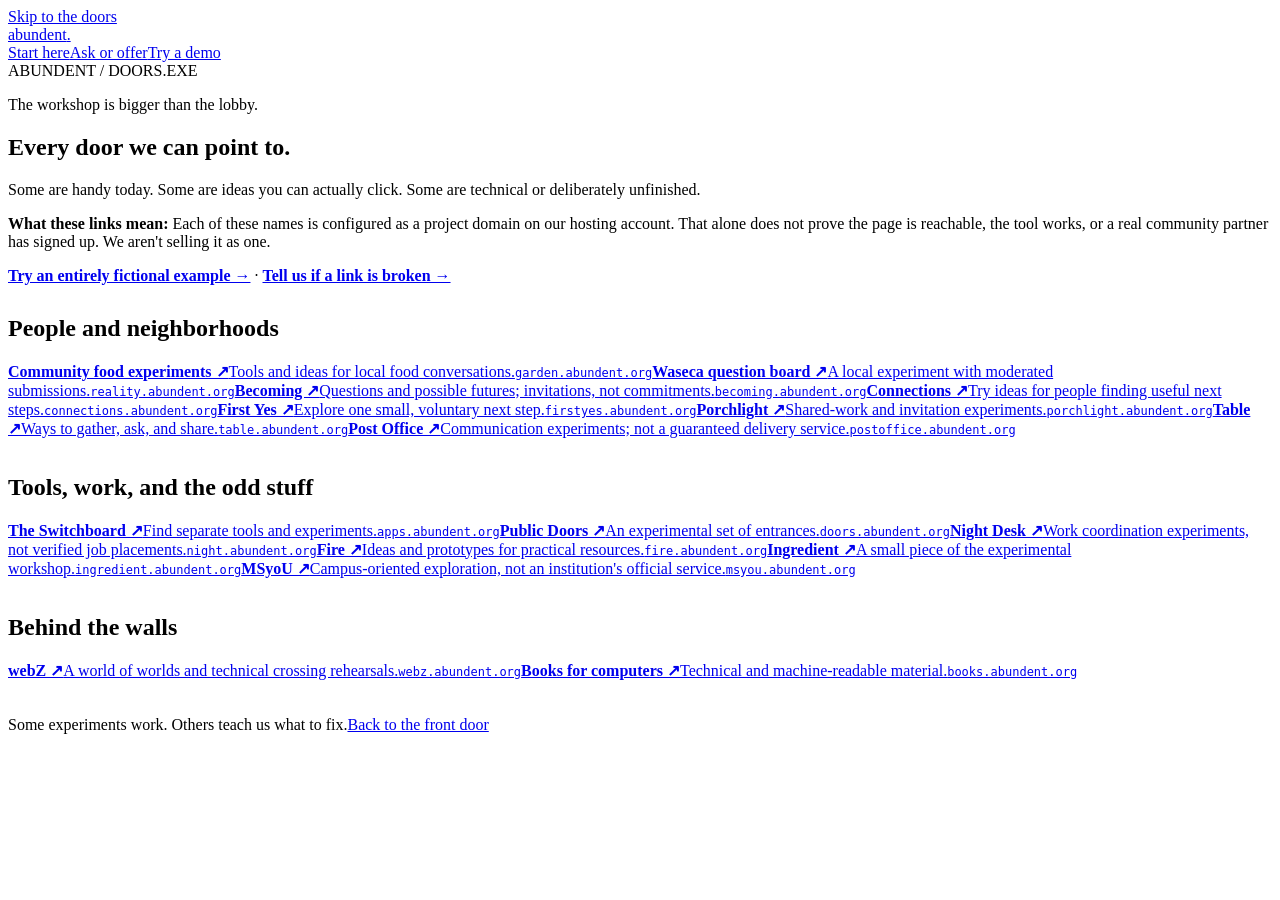
==== front-door/doors/index.html @ dd9226ed "feat(doors): all 17 Vercel-assigned subdomains in a human-readable experimental directory" ====
<!doctype html><html lang="en"><head><meta charset="utf-8"><meta name="viewport" content="width=device-width,initial-scale=1"><meta name="robots" content="noindex,nofollow"><meta name="description" content="A plain-English directory of Abundent experiments and working website doors."><title>All the doors — Abundent</title><link rel="stylesheet" href="/style.css"><link rel="stylesheet" href="/feedback/widget.css"><script type="module" src="/feedback/widget.mjs"></script></head><body><a class="skip" href="#main">Skip to the doors</a><div class="container"><header class="top"><a class="brand" href="/">abundent<span>.</span></a><nav aria-label="Main menu"><a href="/">Start here</a><a href="/porch/">Ask or offer</a><a href="/try/">Try a demo</a></nav></header><main id="main"><section class="window"><div class="bar">ABUNDENT / DOORS.EXE</div><div class="hero"><p class="kicker">The workshop is bigger than the lobby.</p><h1>Every door we can point to.</h1><p class="lead">Some are handy today. Some are ideas you can actually click. Some are technical or deliberately unfinished.</p><p class="sub"><strong>What these links mean:</strong> Each of these names is configured as a project domain on our hosting account. That alone does not prove the page is reachable, the tool works, or a real community partner has signed up. We aren't selling it as one.</p><p><a href="/try/"><strong>Try an entirely fictional example →</strong></a> · <a href="/feedback/"><strong>Tell us if a link is broken →</strong></a></p></div></section><section style="margin:30px 0 36px"><h2>People and neighborhoods</h2><div class="choices" style="grid-template-columns:repeat(auto-fit,minmax(220px,1fr))"><a class="choice look" style="min-height:155px" href="https://garden.abundent.org/" rel="noopener noreferrer"><strong>Community food experiments ↗</strong><span>Tools and ideas for local food conversations.</span><small style="font:12px ui-monospace,monospace;overflow-wrap:anywhere;margin-top:9px">garden.abundent.org</small></a><a class="choice look" style="min-height:155px" href="https://reality.abundent.org/" rel="noopener noreferrer"><strong>Waseca question board ↗</strong><span>A local experiment with moderated submissions.</span><small style="font:12px ui-monospace,monospace;overflow-wrap:anywhere;margin-top:9px">reality.abundent.org</small></a><a class="choice look" style="min-height:155px" href="https://becoming.abundent.org/" rel="noopener noreferrer"><strong>Becoming ↗</strong><span>Questions and possible futures; invitations, not commitments.</span><small style="font:12px ui-monospace,monospace;overflow-wrap:anywhere;margin-top:9px">becoming.abundent.org</small></a><a class="choice look" style="min-height:155px" href="https://connections.abundent.org/" rel="noopener noreferrer"><strong>Connections ↗</strong><span>Try ideas for people finding useful next steps.</span><small style="font:12px ui-monospace,monospace;overflow-wrap:anywhere;margin-top:9px">connections.abundent.org</small></a><a class="choice look" style="min-height:155px" href="https://firstyes.abundent.org/" rel="noopener noreferrer"><strong>First Yes ↗</strong><span>Explore one small, voluntary next step.</span><small style="font:12px ui-monospace,monospace;overflow-wrap:anywhere;margin-top:9px">firstyes.abundent.org</small></a><a class="choice look" style="min-height:155px" href="https://porchlight.abundent.org/" rel="noopener noreferrer"><strong>Porchlight ↗</strong><span>Shared-work and invitation experiments.</span><small style="font:12px ui-monospace,monospace;overflow-wrap:anywhere;margin-top:9px">porchlight.abundent.org</small></a><a class="choice look" style="min-height:155px" href="https://table.abundent.org/" rel="noopener noreferrer"><strong>Table ↗</strong><span>Ways to gather, ask, and share.</span><small style="font:12px ui-monospace,monospace;overflow-wrap:anywhere;margin-top:9px">table.abundent.org</small></a><a class="choice look" style="min-height:155px" href="https://postoffice.abundent.org/" rel="noopener noreferrer"><strong>Post Office ↗</strong><span>Communication experiments; not a guaranteed delivery service.</span><small style="font:12px ui-monospace,monospace;overflow-wrap:anywhere;margin-top:9px">postoffice.abundent.org</small></a></div></section><section style="margin:30px 0 36px"><h2>Tools, work, and the odd stuff</h2><div class="choices" style="grid-template-columns:repeat(auto-fit,minmax(220px,1fr))"><a class="choice look" style="min-height:155px" href="https://apps.abundent.org/" rel="noopener noreferrer"><strong>The Switchboard ↗</strong><span>Find separate tools and experiments.</span><small style="font:12px ui-monospace,monospace;overflow-wrap:anywhere;margin-top:9px">apps.abundent.org</small></a><a class="choice look" style="min-height:155px" href="https://doors.abundent.org/" rel="noopener noreferrer"><strong>Public Doors ↗</strong><span>An experimental set of entrances.</span><small style="font:12px ui-monospace,monospace;overflow-wrap:anywhere;margin-top:9px">doors.abundent.org</small></a><a class="choice look" style="min-height:155px" href="https://night.abundent.org/" rel="noopener noreferrer"><strong>Night Desk ↗</strong><span>Work coordination experiments, not verified job placements.</span><small style="font:12px ui-monospace,monospace;overflow-wrap:anywhere;margin-top:9px">night.abundent.org</small></a><a class="choice look" style="min-height:155px" href="https://fire.abundent.org/" rel="noopener noreferrer"><strong>Fire ↗</strong><span>Ideas and prototypes for practical resources.</span><small style="font:12px ui-monospace,monospace;overflow-wrap:anywhere;margin-top:9px">fire.abundent.org</small></a><a class="choice look" style="min-height:155px" href="https://ingredient.abundent.org/" rel="noopener noreferrer"><strong>Ingredient ↗</strong><span>A small piece of the experimental workshop.</span><small style="font:12px ui-monospace,monospace;overflow-wrap:anywhere;margin-top:9px">ingredient.abundent.org</small></a><a class="choice look" style="min-height:155px" href="https://msyou.abundent.org/" rel="noopener noreferrer"><strong>MSyoU ↗</strong><span>Campus-oriented exploration, not an institution's official service.</span><small style="font:12px ui-monospace,monospace;overflow-wrap:anywhere;margin-top:9px">msyou.abundent.org</small></a></div></section><section style="margin:30px 0 36px"><h2>Behind the walls</h2><div class="choices" style="grid-template-columns:repeat(auto-fit,minmax(220px,1fr))"><a class="choice look" style="min-height:155px" href="https://webz.abundent.org/" rel="noopener noreferrer"><strong>webZ ↗</strong><span>A world of worlds and technical crossing rehearsals.</span><small style="font:12px ui-monospace,monospace;overflow-wrap:anywhere;margin-top:9px">webz.abundent.org</small></a><a class="choice look" style="min-height:155px" href="https://books.abundent.org/" rel="noopener noreferrer"><strong>Books for computers ↗</strong><span>Technical and machine-readable material.</span><small style="font:12px ui-monospace,monospace;overflow-wrap:anywhere;margin-top:9px">books.abundent.org</small></a></div></section></main><footer><span>Some experiments work. Others teach us what to fix.</span><a href="/">Back to the front door</a></footer></div></body></html>
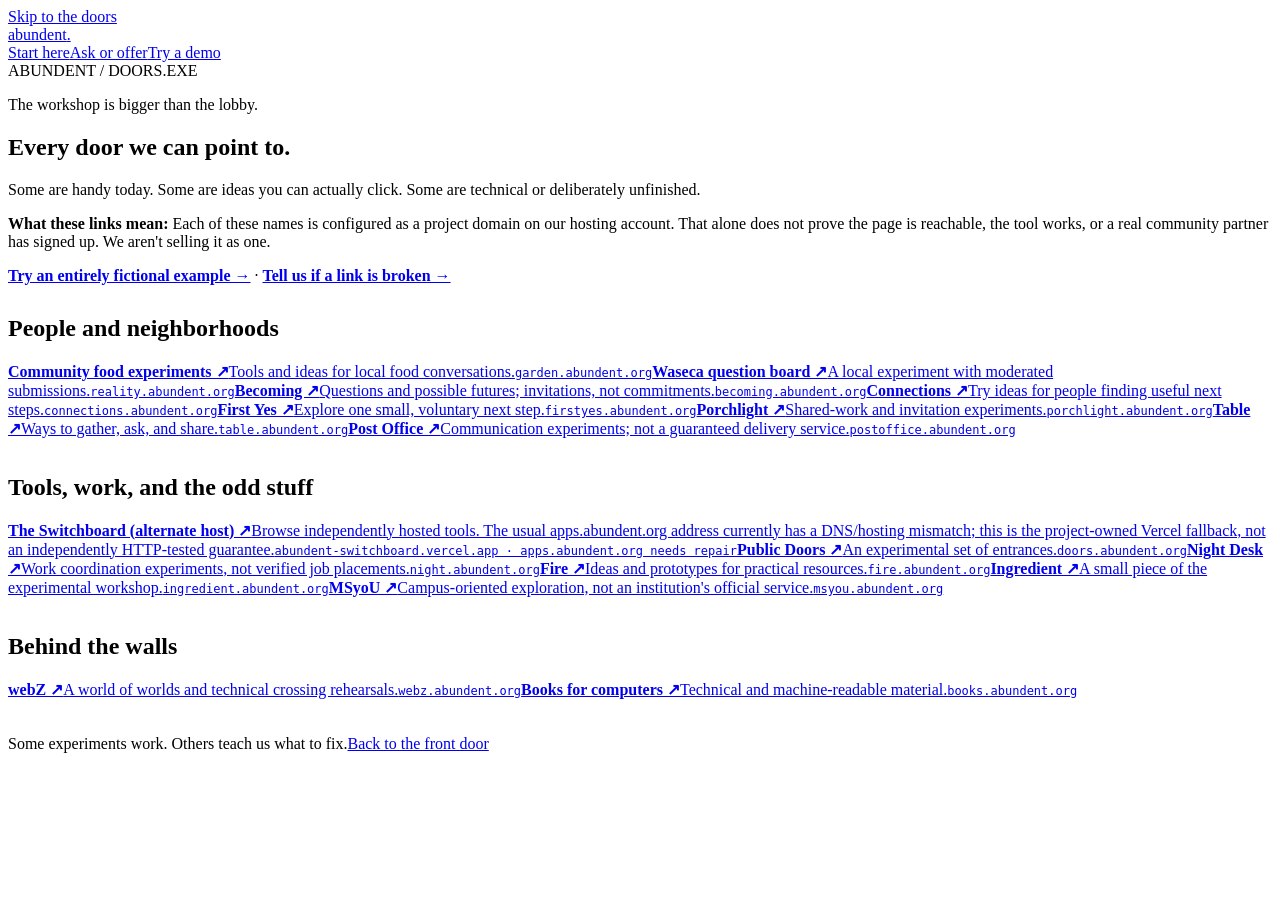
==== commit dcc483c1: "fix(doors): disclose Switchboard DNS mismatch and offer project-owned fallback" ====
--- a/front-door/doors/index.html
+++ b/front-door/doors/index.html
@@ -1 +1 @@
-<!doctype html><html lang="en"><head><meta charset="utf-8"><meta name="viewport" content="width=device-width,initial-scale=1"><meta name="robots" content="noindex,nofollow"><meta name="description" content="A plain-English directory of Abundent experiments and working website doors."><title>All the doors — Abundent</title><link rel="stylesheet" href="/style.css"><link rel="stylesheet" href="/feedback/widget.css"><script type="module" src="/feedback/widget.mjs"></script></head><body><a class="skip" href="#main">Skip to the doors</a><div class="container"><header class="top"><a class="brand" href="/">abundent<span>.</span></a><nav aria-label="Main menu"><a href="/">Start here</a><a href="/porch/">Ask or offer</a><a href="/try/">Try a demo</a></nav></header><main id="main"><section class="window"><div class="bar">ABUNDENT / DOORS.EXE</div><div class="hero"><p class="kicker">The workshop is bigger than the lobby.</p><h1>Every door we can point to.</h1><p class="lead">Some are handy today. Some are ideas you can actually click. Some are technical or deliberately unfinished.</p><p class="sub"><strong>What these links mean:</strong> Each of these names is configured as a project domain on our hosting account. That alone does not prove the page is reachable, the tool works, or a real community partner has signed up. We aren't selling it as one.</p><p><a href="/try/"><strong>Try an entirely fictional example →</strong></a> · <a href="/feedback/"><strong>Tell us if a link is broken →</strong></a></p></div></section><section style="margin:30px 0 36px"><h2>People and neighborhoods</h2><div class="choices" style="grid-template-columns:repeat(auto-fit,minmax(220px,1fr))"><a class="choice look" style="min-height:155px" href="https://garden.abundent.org/" rel="noopener noreferrer"><strong>Community food experiments ↗</strong><span>Tools and ideas for local food conversations.</span><small style="font:12px ui-monospace,monospace;overflow-wrap:anywhere;margin-top:9px">garden.abundent.org</small></a><a class="choice look" style="min-height:155px" href="https://reality.abundent.org/" rel="noopener noreferrer"><strong>Waseca question board ↗</strong><span>A local experiment with moderated submissions.</span><small style="font:12px ui-monospace,monospace;overflow-wrap:anywhere;margin-top:9px">reality.abundent.org</small></a><a class="choice look" style="min-height:155px" href="https://becoming.abundent.org/" rel="noopener noreferrer"><strong>Becoming ↗</strong><span>Questions and possible futures; invitations, not commitments.</span><small style="font:12px ui-monospace,monospace;overflow-wrap:anywhere;margin-top:9px">becoming.abundent.org</small></a><a class="choice look" style="min-height:155px" href="https://connections.abundent.org/" rel="noopener noreferrer"><strong>Connections ↗</strong><span>Try ideas for people finding useful next steps.</span><small style="font:12px ui-monospace,monospace;overflow-wrap:anywhere;margin-top:9px">connections.abundent.org</small></a><a class="choice look" style="min-height:155px" href="https://firstyes.abundent.org/" rel="noopener noreferrer"><strong>First Yes ↗</strong><span>Explore one small, voluntary next step.</span><small style="font:12px ui-monospace,monospace;overflow-wrap:anywhere;margin-top:9px">firstyes.abundent.org</small></a><a class="choice look" style="min-height:155px" href="https://porchlight.abundent.org/" rel="noopener noreferrer"><strong>Porchlight ↗</strong><span>Shared-work and invitation experiments.</span><small style="font:12px ui-monospace,monospace;overflow-wrap:anywhere;margin-top:9px">porchlight.abundent.org</small></a><a class="choice look" style="min-height:155px" href="https://table.abundent.org/" rel="noopener noreferrer"><strong>Table ↗</strong><span>Ways to gather, ask, and share.</span><small style="font:12px ui-monospace,monospace;overflow-wrap:anywhere;margin-top:9px">table.abundent.org</small></a><a class="choice look" style="min-height:155px" href="https://postoffice.abundent.org/" rel="noopener noreferrer"><strong>Post Office ↗</strong><span>Communication experiments; not a guaranteed delivery service.</span><small style="font:12px ui-monospace,monospace;overflow-wrap:anywhere;margin-top:9px">postoffice.abundent.org</small></a></div></section><section style="margin:30px 0 36px"><h2>Tools, work, and the odd stuff</h2><div class="choices" style="grid-template-columns:repeat(auto-fit,minmax(220px,1fr))"><a class="choice look" style="min-height:155px" href="https://apps.abundent.org/" rel="noopener noreferrer"><strong>The Switchboard ↗</strong><span>Find separate tools and experiments.</span><small style="font:12px ui-monospace,monospace;overflow-wrap:anywhere;margin-top:9px">apps.abundent.org</small></a><a class="choice look" style="min-height:155px" href="https://doors.abundent.org/" rel="noopener noreferrer"><strong>Public Doors ↗</strong><span>An experimental set of entrances.</span><small style="font:12px ui-monospace,monospace;overflow-wrap:anywhere;margin-top:9px">doors.abundent.org</small></a><a class="choice look" style="min-height:155px" href="https://night.abundent.org/" rel="noopener noreferrer"><strong>Night Desk ↗</strong><span>Work coordination experiments, not verified job placements.</span><small style="font:12px ui-monospace,monospace;overflow-wrap:anywhere;margin-top:9px">night.abundent.org</small></a><a class="choice look" style="min-height:155px" href="https://fire.abundent.org/" rel="noopener noreferrer"><strong>Fire ↗</strong><span>Ideas and prototypes for practical resources.</span><small style="font:12px ui-monospace,monospace;overflow-wrap:anywhere;margin-top:9px">fire.abundent.org</small></a><a class="choice look" style="min-height:155px" href="https://ingredient.abundent.org/" rel="noopener noreferrer"><strong>Ingredient ↗</strong><span>A small piece of the experimental workshop.</span><small style="font:12px ui-monospace,monospace;overflow-wrap:anywhere;margin-top:9px">ingredient.abundent.org</small></a><a class="choice look" style="min-height:155px" href="https://msyou.abundent.org/" rel="noopener noreferrer"><strong>MSyoU ↗</strong><span>Campus-oriented exploration, not an institution's official service.</span><small style="font:12px ui-monospace,monospace;overflow-wrap:anywhere;margin-top:9px">msyou.abundent.org</small></a></div></section><section style="margin:30px 0 36px"><h2>Behind the walls</h2><div class="choices" style="grid-template-columns:repeat(auto-fit,minmax(220px,1fr))"><a class="choice look" style="min-height:155px" href="https://webz.abundent.org/" rel="noopener noreferrer"><strong>webZ ↗</strong><span>A world of worlds and technical crossing rehearsals.</span><small style="font:12px ui-monospace,monospace;overflow-wrap:anywhere;margin-top:9px">webz.abundent.org</small></a><a class="choice look" style="min-height:155px" href="https://books.abundent.org/" rel="noopener noreferrer"><strong>Books for computers ↗</strong><span>Technical and machine-readable material.</span><small style="font:12px ui-monospace,monospace;overflow-wrap:anywhere;margin-top:9px">books.abundent.org</small></a></div></section></main><footer><span>Some experiments work. Others teach us what to fix.</span><a href="/">Back to the front door</a></footer></div></body></html>+<!doctype html><html lang="en"><head><meta charset="utf-8"><meta name="viewport" content="width=device-width,initial-scale=1"><meta name="robots" content="noindex,nofollow"><meta name="description" content="A plain-English directory of Abundent experiments and working website doors."><title>All the doors — Abundent</title><link rel="stylesheet" href="/style.css"><link rel="stylesheet" href="/feedback/widget.css"><script type="module" src="/feedback/widget.mjs"></script></head><body><a class="skip" href="#main">Skip to the doors</a><div class="container"><header class="top"><a class="brand" href="/">abundent<span>.</span></a><nav aria-label="Main menu"><a href="/">Start here</a><a href="/porch/">Ask or offer</a><a href="/try/">Try a demo</a></nav></header><main id="main"><section class="window"><div class="bar">ABUNDENT / DOORS.EXE</div><div class="hero"><p class="kicker">The workshop is bigger than the lobby.</p><h1>Every door we can point to.</h1><p class="lead">Some are handy today. Some are ideas you can actually click. Some are technical or deliberately unfinished.</p><p class="sub"><strong>What these links mean:</strong> Each of these names is configured as a project domain on our hosting account. That alone does not prove the page is reachable, the tool works, or a real community partner has signed up. We aren't selling it as one.</p><p><a href="/try/"><strong>Try an entirely fictional example →</strong></a> · <a href="/feedback/"><strong>Tell us if a link is broken →</strong></a></p></div></section><section style="margin:30px 0 36px"><h2>People and neighborhoods</h2><div class="choices" style="grid-template-columns:repeat(auto-fit,minmax(220px,1fr))"><a class="choice look" style="min-height:155px" href="https://garden.abundent.org/" rel="noopener noreferrer"><strong>Community food experiments ↗</strong><span>Tools and ideas for local food conversations.</span><small style="font:12px ui-monospace,monospace;overflow-wrap:anywhere;margin-top:9px">garden.abundent.org</small></a><a class="choice look" style="min-height:155px" href="https://reality.abundent.org/" rel="noopener noreferrer"><strong>Waseca question board ↗</strong><span>A local experiment with moderated submissions.</span><small style="font:12px ui-monospace,monospace;overflow-wrap:anywhere;margin-top:9px">reality.abundent.org</small></a><a class="choice look" style="min-height:155px" href="https://becoming.abundent.org/" rel="noopener noreferrer"><strong>Becoming ↗</strong><span>Questions and possible futures; invitations, not commitments.</span><small style="font:12px ui-monospace,monospace;overflow-wrap:anywhere;margin-top:9px">becoming.abundent.org</small></a><a class="choice look" style="min-height:155px" href="https://connections.abundent.org/" rel="noopener noreferrer"><strong>Connections ↗</strong><span>Try ideas for people finding useful next steps.</span><small style="font:12px ui-monospace,monospace;overflow-wrap:anywhere;margin-top:9px">connections.abundent.org</small></a><a class="choice look" style="min-height:155px" href="https://firstyes.abundent.org/" rel="noopener noreferrer"><strong>First Yes ↗</strong><span>Explore one small, voluntary next step.</span><small style="font:12px ui-monospace,monospace;overflow-wrap:anywhere;margin-top:9px">firstyes.abundent.org</small></a><a class="choice look" style="min-height:155px" href="https://porchlight.abundent.org/" rel="noopener noreferrer"><strong>Porchlight ↗</strong><span>Shared-work and invitation experiments.</span><small style="font:12px ui-monospace,monospace;overflow-wrap:anywhere;margin-top:9px">porchlight.abundent.org</small></a><a class="choice look" style="min-height:155px" href="https://table.abundent.org/" rel="noopener noreferrer"><strong>Table ↗</strong><span>Ways to gather, ask, and share.</span><small style="font:12px ui-monospace,monospace;overflow-wrap:anywhere;margin-top:9px">table.abundent.org</small></a><a class="choice look" style="min-height:155px" href="https://postoffice.abundent.org/" rel="noopener noreferrer"><strong>Post Office ↗</strong><span>Communication experiments; not a guaranteed delivery service.</span><small style="font:12px ui-monospace,monospace;overflow-wrap:anywhere;margin-top:9px">postoffice.abundent.org</small></a></div></section><section style="margin:30px 0 36px"><h2>Tools, work, and the odd stuff</h2><div class="choices" style="grid-template-columns:repeat(auto-fit,minmax(220px,1fr))"><a class="choice look" style="min-height:155px" href="https://abundent-switchboard.vercel.app/" rel="noopener noreferrer"><strong>The Switchboard (alternate host) ↗</strong><span>Browse independently hosted tools. The usual apps.abundent.org address currently has a DNS/hosting mismatch; this is the project-owned Vercel fallback, not an independently HTTP-tested guarantee.</span><small style="font:12px ui-monospace,monospace;overflow-wrap:anywhere;margin-top:9px">abundent-switchboard.vercel.app · apps.abundent.org needs repair</small></a><a class="choice look" style="min-height:155px" href="https://doors.abundent.org/" rel="noopener noreferrer"><strong>Public Doors ↗</strong><span>An experimental set of entrances.</span><small style="font:12px ui-monospace,monospace;overflow-wrap:anywhere;margin-top:9px">doors.abundent.org</small></a><a class="choice look" style="min-height:155px" href="https://night.abundent.org/" rel="noopener noreferrer"><strong>Night Desk ↗</strong><span>Work coordination experiments, not verified job placements.</span><small style="font:12px ui-monospace,monospace;overflow-wrap:anywhere;margin-top:9px">night.abundent.org</small></a><a class="choice look" style="min-height:155px" href="https://fire.abundent.org/" rel="noopener noreferrer"><strong>Fire ↗</strong><span>Ideas and prototypes for practical resources.</span><small style="font:12px ui-monospace,monospace;overflow-wrap:anywhere;margin-top:9px">fire.abundent.org</small></a><a class="choice look" style="min-height:155px" href="https://ingredient.abundent.org/" rel="noopener noreferrer"><strong>Ingredient ↗</strong><span>A small piece of the experimental workshop.</span><small style="font:12px ui-monospace,monospace;overflow-wrap:anywhere;margin-top:9px">ingredient.abundent.org</small></a><a class="choice look" style="min-height:155px" href="https://msyou.abundent.org/" rel="noopener noreferrer"><strong>MSyoU ↗</strong><span>Campus-oriented exploration, not an institution's official service.</span><small style="font:12px ui-monospace,monospace;overflow-wrap:anywhere;margin-top:9px">msyou.abundent.org</small></a></div></section><section style="margin:30px 0 36px"><h2>Behind the walls</h2><div class="choices" style="grid-template-columns:repeat(auto-fit,minmax(220px,1fr))"><a class="choice look" style="min-height:155px" href="https://webz.abundent.org/" rel="noopener noreferrer"><strong>webZ ↗</strong><span>A world of worlds and technical crossing rehearsals.</span><small style="font:12px ui-monospace,monospace;overflow-wrap:anywhere;margin-top:9px">webz.abundent.org</small></a><a class="choice look" style="min-height:155px" href="https://books.abundent.org/" rel="noopener noreferrer"><strong>Books for computers ↗</strong><span>Technical and machine-readable material.</span><small style="font:12px ui-monospace,monospace;overflow-wrap:anywhere;margin-top:9px">books.abundent.org</small></a></div></section></main><footer><span>Some experiments work. Others teach us what to fix.</span><a href="/">Back to the front door</a></footer></div></body></html>
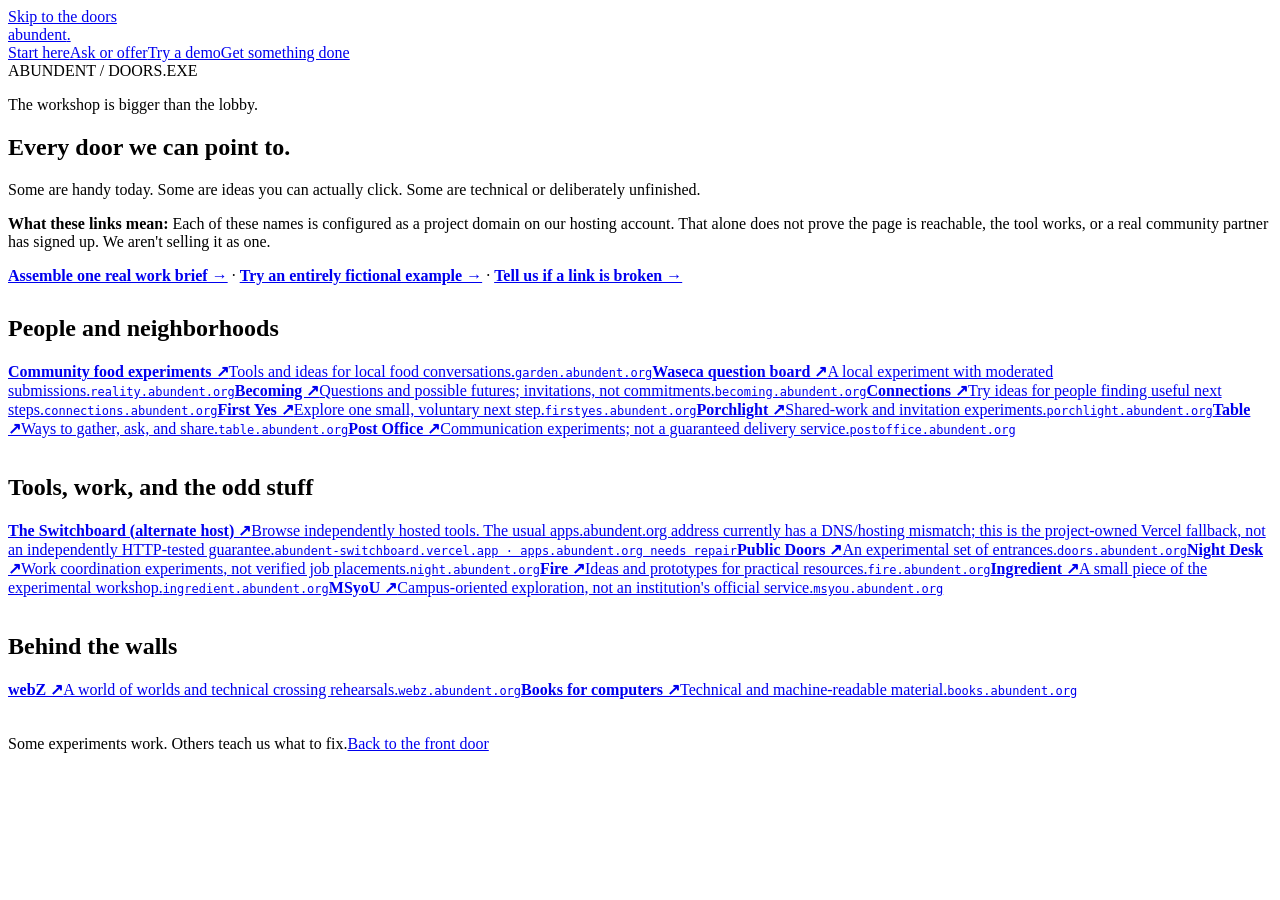
==== commit 39f0d24f: "feat(doors): provide a task-first operator option beside the experiment directory" ====
--- a/front-door/doors/index.html
+++ b/front-door/doors/index.html
@@ -1 +1 @@
-<!doctype html><html lang="en"><head><meta charset="utf-8"><meta name="viewport" content="width=device-width,initial-scale=1"><meta name="robots" content="noindex,nofollow"><meta name="description" content="A plain-English directory of Abundent experiments and working website doors."><title>All the doors — Abundent</title><link rel="stylesheet" href="/style.css"><link rel="stylesheet" href="/feedback/widget.css"><script type="module" src="/feedback/widget.mjs"></script></head><body><a class="skip" href="#main">Skip to the doors</a><div class="container"><header class="top"><a class="brand" href="/">abundent<span>.</span></a><nav aria-label="Main menu"><a href="/">Start here</a><a href="/porch/">Ask or offer</a><a href="/try/">Try a demo</a></nav></header><main id="main"><section class="window"><div class="bar">ABUNDENT / DOORS.EXE</div><div class="hero"><p class="kicker">The workshop is bigger than the lobby.</p><h1>Every door we can point to.</h1><p class="lead">Some are handy today. Some are ideas you can actually click. Some are technical or deliberately unfinished.</p><p class="sub"><strong>What these links mean:</strong> Each of these names is configured as a project domain on our hosting account. That alone does not prove the page is reachable, the tool works, or a real community partner has signed up. We aren't selling it as one.</p><p><a href="/try/"><strong>Try an entirely fictional example →</strong></a> · <a href="/feedback/"><strong>Tell us if a link is broken →</strong></a></p></div></section><section style="margin:30px 0 36px"><h2>People and neighborhoods</h2><div class="choices" style="grid-template-columns:repeat(auto-fit,minmax(220px,1fr))"><a class="choice look" style="min-height:155px" href="https://garden.abundent.org/" rel="noopener noreferrer"><strong>Community food experiments ↗</strong><span>Tools and ideas for local food conversations.</span><small style="font:12px ui-monospace,monospace;overflow-wrap:anywhere;margin-top:9px">garden.abundent.org</small></a><a class="choice look" style="min-height:155px" href="https://reality.abundent.org/" rel="noopener noreferrer"><strong>Waseca question board ↗</strong><span>A local experiment with moderated submissions.</span><small style="font:12px ui-monospace,monospace;overflow-wrap:anywhere;margin-top:9px">reality.abundent.org</small></a><a class="choice look" style="min-height:155px" href="https://becoming.abundent.org/" rel="noopener noreferrer"><strong>Becoming ↗</strong><span>Questions and possible futures; invitations, not commitments.</span><small style="font:12px ui-monospace,monospace;overflow-wrap:anywhere;margin-top:9px">becoming.abundent.org</small></a><a class="choice look" style="min-height:155px" href="https://connections.abundent.org/" rel="noopener noreferrer"><strong>Connections ↗</strong><span>Try ideas for people finding useful next steps.</span><small style="font:12px ui-monospace,monospace;overflow-wrap:anywhere;margin-top:9px">connections.abundent.org</small></a><a class="choice look" style="min-height:155px" href="https://firstyes.abundent.org/" rel="noopener noreferrer"><strong>First Yes ↗</strong><span>Explore one small, voluntary next step.</span><small style="font:12px ui-monospace,monospace;overflow-wrap:anywhere;margin-top:9px">firstyes.abundent.org</small></a><a class="choice look" style="min-height:155px" href="https://porchlight.abundent.org/" rel="noopener noreferrer"><strong>Porchlight ↗</strong><span>Shared-work and invitation experiments.</span><small style="font:12px ui-monospace,monospace;overflow-wrap:anywhere;margin-top:9px">porchlight.abundent.org</small></a><a class="choice look" style="min-height:155px" href="https://table.abundent.org/" rel="noopener noreferrer"><strong>Table ↗</strong><span>Ways to gather, ask, and share.</span><small style="font:12px ui-monospace,monospace;overflow-wrap:anywhere;margin-top:9px">table.abundent.org</small></a><a class="choice look" style="min-height:155px" href="https://postoffice.abundent.org/" rel="noopener noreferrer"><strong>Post Office ↗</strong><span>Communication experiments; not a guaranteed delivery service.</span><small style="font:12px ui-monospace,monospace;overflow-wrap:anywhere;margin-top:9px">postoffice.abundent.org</small></a></div></section><section style="margin:30px 0 36px"><h2>Tools, work, and the odd stuff</h2><div class="choices" style="grid-template-columns:repeat(auto-fit,minmax(220px,1fr))"><a class="choice look" style="min-height:155px" href="https://abundent-switchboard.vercel.app/" rel="noopener noreferrer"><strong>The Switchboard (alternate host) ↗</strong><span>Browse independently hosted tools. The usual apps.abundent.org address currently has a DNS/hosting mismatch; this is the project-owned Vercel fallback, not an independently HTTP-tested guarantee.</span><small style="font:12px ui-monospace,monospace;overflow-wrap:anywhere;margin-top:9px">abundent-switchboard.vercel.app · apps.abundent.org needs repair</small></a><a class="choice look" style="min-height:155px" href="https://doors.abundent.org/" rel="noopener noreferrer"><strong>Public Doors ↗</strong><span>An experimental set of entrances.</span><small style="font:12px ui-monospace,monospace;overflow-wrap:anywhere;margin-top:9px">doors.abundent.org</small></a><a class="choice look" style="min-height:155px" href="https://night.abundent.org/" rel="noopener noreferrer"><strong>Night Desk ↗</strong><span>Work coordination experiments, not verified job placements.</span><small style="font:12px ui-monospace,monospace;overflow-wrap:anywhere;margin-top:9px">night.abundent.org</small></a><a class="choice look" style="min-height:155px" href="https://fire.abundent.org/" rel="noopener noreferrer"><strong>Fire ↗</strong><span>Ideas and prototypes for practical resources.</span><small style="font:12px ui-monospace,monospace;overflow-wrap:anywhere;margin-top:9px">fire.abundent.org</small></a><a class="choice look" style="min-height:155px" href="https://ingredient.abundent.org/" rel="noopener noreferrer"><strong>Ingredient ↗</strong><span>A small piece of the experimental workshop.</span><small style="font:12px ui-monospace,monospace;overflow-wrap:anywhere;margin-top:9px">ingredient.abundent.org</small></a><a class="choice look" style="min-height:155px" href="https://msyou.abundent.org/" rel="noopener noreferrer"><strong>MSyoU ↗</strong><span>Campus-oriented exploration, not an institution's official service.</span><small style="font:12px ui-monospace,monospace;overflow-wrap:anywhere;margin-top:9px">msyou.abundent.org</small></a></div></section><section style="margin:30px 0 36px"><h2>Behind the walls</h2><div class="choices" style="grid-template-columns:repeat(auto-fit,minmax(220px,1fr))"><a class="choice look" style="min-height:155px" href="https://webz.abundent.org/" rel="noopener noreferrer"><strong>webZ ↗</strong><span>A world of worlds and technical crossing rehearsals.</span><small style="font:12px ui-monospace,monospace;overflow-wrap:anywhere;margin-top:9px">webz.abundent.org</small></a><a class="choice look" style="min-height:155px" href="https://books.abundent.org/" rel="noopener noreferrer"><strong>Books for computers ↗</strong><span>Technical and machine-readable material.</span><small style="font:12px ui-monospace,monospace;overflow-wrap:anywhere;margin-top:9px">books.abundent.org</small></a></div></section></main><footer><span>Some experiments work. Others teach us what to fix.</span><a href="/">Back to the front door</a></footer></div></body></html>+<!doctype html><html lang="en"><head><meta charset="utf-8"><meta name="viewport" content="width=device-width,initial-scale=1"><meta name="robots" content="noindex,nofollow"><meta name="description" content="A plain-English directory of Abundent experiments and working website doors."><title>All the doors — Abundent</title><link rel="stylesheet" href="/style.css"><link rel="stylesheet" href="/feedback/widget.css"><script type="module" src="/feedback/widget.mjs"></script></head><body><a class="skip" href="#main">Skip to the doors</a><div class="container"><header class="top"><a class="brand" href="/">abundent<span>.</span></a><nav aria-label="Main menu"><a href="/">Start here</a><a href="/porch/">Ask or offer</a><a href="/try/">Try a demo</a><a href="/work/">Get something done</a></nav></header><main id="main"><section class="window"><div class="bar">ABUNDENT / DOORS.EXE</div><div class="hero"><p class="kicker">The workshop is bigger than the lobby.</p><h1>Every door we can point to.</h1><p class="lead">Some are handy today. Some are ideas you can actually click. Some are technical or deliberately unfinished.</p><p class="sub"><strong>What these links mean:</strong> Each of these names is configured as a project domain on our hosting account. That alone does not prove the page is reachable, the tool works, or a real community partner has signed up. We aren't selling it as one.</p><p><a href="/work/"><strong>Assemble one real work brief →</strong></a> · <a href="/try/"><strong>Try an entirely fictional example →</strong></a> · <a href="/feedback/"><strong>Tell us if a link is broken →</strong></a></p></div></section><section style="margin:30px 0 36px"><h2>People and neighborhoods</h2><div class="choices" style="grid-template-columns:repeat(auto-fit,minmax(220px,1fr))"><a class="choice look" style="min-height:155px" href="https://garden.abundent.org/" rel="noopener noreferrer"><strong>Community food experiments ↗</strong><span>Tools and ideas for local food conversations.</span><small style="font:12px ui-monospace,monospace;overflow-wrap:anywhere;margin-top:9px">garden.abundent.org</small></a><a class="choice look" style="min-height:155px" href="https://reality.abundent.org/" rel="noopener noreferrer"><strong>Waseca question board ↗</strong><span>A local experiment with moderated submissions.</span><small style="font:12px ui-monospace,monospace;overflow-wrap:anywhere;margin-top:9px">reality.abundent.org</small></a><a class="choice look" style="min-height:155px" href="https://becoming.abundent.org/" rel="noopener noreferrer"><strong>Becoming ↗</strong><span>Questions and possible futures; invitations, not commitments.</span><small style="font:12px ui-monospace,monospace;overflow-wrap:anywhere;margin-top:9px">becoming.abundent.org</small></a><a class="choice look" style="min-height:155px" href="https://connections.abundent.org/" rel="noopener noreferrer"><strong>Connections ↗</strong><span>Try ideas for people finding useful next steps.</span><small style="font:12px ui-monospace,monospace;overflow-wrap:anywhere;margin-top:9px">connections.abundent.org</small></a><a class="choice look" style="min-height:155px" href="https://firstyes.abundent.org/" rel="noopener noreferrer"><strong>First Yes ↗</strong><span>Explore one small, voluntary next step.</span><small style="font:12px ui-monospace,monospace;overflow-wrap:anywhere;margin-top:9px">firstyes.abundent.org</small></a><a class="choice look" style="min-height:155px" href="https://porchlight.abundent.org/" rel="noopener noreferrer"><strong>Porchlight ↗</strong><span>Shared-work and invitation experiments.</span><small style="font:12px ui-monospace,monospace;overflow-wrap:anywhere;margin-top:9px">porchlight.abundent.org</small></a><a class="choice look" style="min-height:155px" href="https://table.abundent.org/" rel="noopener noreferrer"><strong>Table ↗</strong><span>Ways to gather, ask, and share.</span><small style="font:12px ui-monospace,monospace;overflow-wrap:anywhere;margin-top:9px">table.abundent.org</small></a><a class="choice look" style="min-height:155px" href="https://postoffice.abundent.org/" rel="noopener noreferrer"><strong>Post Office ↗</strong><span>Communication experiments; not a guaranteed delivery service.</span><small style="font:12px ui-monospace,monospace;overflow-wrap:anywhere;margin-top:9px">postoffice.abundent.org</small></a></div></section><section style="margin:30px 0 36px"><h2>Tools, work, and the odd stuff</h2><div class="choices" style="grid-template-columns:repeat(auto-fit,minmax(220px,1fr))"><a class="choice look" style="min-height:155px" href="https://abundent-switchboard.vercel.app/" rel="noopener noreferrer"><strong>The Switchboard (alternate host) ↗</strong><span>Browse independently hosted tools. The usual apps.abundent.org address currently has a DNS/hosting mismatch; this is the project-owned Vercel fallback, not an independently HTTP-tested guarantee.</span><small style="font:12px ui-monospace,monospace;overflow-wrap:anywhere;margin-top:9px">abundent-switchboard.vercel.app · apps.abundent.org needs repair</small></a><a class="choice look" style="min-height:155px" href="https://doors.abundent.org/" rel="noopener noreferrer"><strong>Public Doors ↗</strong><span>An experimental set of entrances.</span><small style="font:12px ui-monospace,monospace;overflow-wrap:anywhere;margin-top:9px">doors.abundent.org</small></a><a class="choice look" style="min-height:155px" href="https://night.abundent.org/" rel="noopener noreferrer"><strong>Night Desk ↗</strong><span>Work coordination experiments, not verified job placements.</span><small style="font:12px ui-monospace,monospace;overflow-wrap:anywhere;margin-top:9px">night.abundent.org</small></a><a class="choice look" style="min-height:155px" href="https://fire.abundent.org/" rel="noopener noreferrer"><strong>Fire ↗</strong><span>Ideas and prototypes for practical resources.</span><small style="font:12px ui-monospace,monospace;overflow-wrap:anywhere;margin-top:9px">fire.abundent.org</small></a><a class="choice look" style="min-height:155px" href="https://ingredient.abundent.org/" rel="noopener noreferrer"><strong>Ingredient ↗</strong><span>A small piece of the experimental workshop.</span><small style="font:12px ui-monospace,monospace;overflow-wrap:anywhere;margin-top:9px">ingredient.abundent.org</small></a><a class="choice look" style="min-height:155px" href="https://msyou.abundent.org/" rel="noopener noreferrer"><strong>MSyoU ↗</strong><span>Campus-oriented exploration, not an institution's official service.</span><small style="font:12px ui-monospace,monospace;overflow-wrap:anywhere;margin-top:9px">msyou.abundent.org</small></a></div></section><section style="margin:30px 0 36px"><h2>Behind the walls</h2><div class="choices" style="grid-template-columns:repeat(auto-fit,minmax(220px,1fr))"><a class="choice look" style="min-height:155px" href="https://webz.abundent.org/" rel="noopener noreferrer"><strong>webZ ↗</strong><span>A world of worlds and technical crossing rehearsals.</span><small style="font:12px ui-monospace,monospace;overflow-wrap:anywhere;margin-top:9px">webz.abundent.org</small></a><a class="choice look" style="min-height:155px" href="https://books.abundent.org/" rel="noopener noreferrer"><strong>Books for computers ↗</strong><span>Technical and machine-readable material.</span><small style="font:12px ui-monospace,monospace;overflow-wrap:anywhere;margin-top:9px">books.abundent.org</small></a></div></section></main><footer><span>Some experiments work. Others teach us what to fix.</span><a href="/">Back to the front door</a></footer></div></body></html>
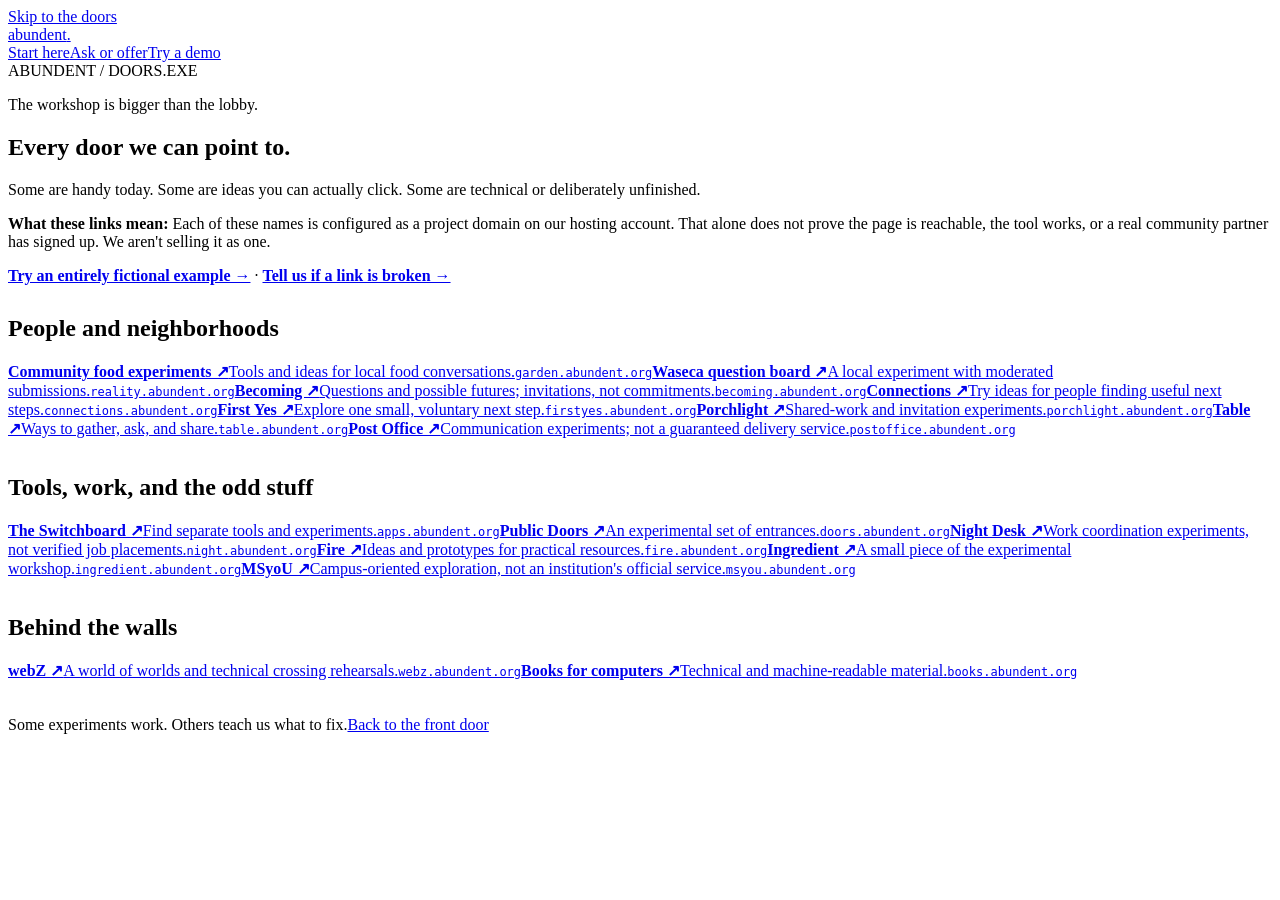
==== commit 358801e9: "Merge 45b33251f0a08341b6b20cbc0941942657027bd1 into aa81be1e20d22b131fa6d6b2d728c6479ea886f6" ====
--- a/front-door/doors/index.html
+++ b/front-door/doors/index.html
@@ -1 +1 @@
-<!doctype html><html lang="en"><head><meta charset="utf-8"><meta name="viewport" content="width=device-width,initial-scale=1"><meta name="robots" content="noindex,nofollow"><meta name="description" content="A plain-English directory of Abundent experiments and working website doors."><title>All the doors — Abundent</title><link rel="stylesheet" href="/style.css"><link rel="stylesheet" href="/feedback/widget.css"><script type="module" src="/feedback/widget.mjs"></script></head><body><a class="skip" href="#main">Skip to the doors</a><div class="container"><header class="top"><a class="brand" href="/">abundent<span>.</span></a><nav aria-label="Main menu"><a href="/">Start here</a><a href="/porch/">Ask or offer</a><a href="/try/">Try a demo</a><a href="/work/">Get something done</a></nav></header><main id="main"><section class="window"><div class="bar">ABUNDENT / DOORS.EXE</div><div class="hero"><p class="kicker">The workshop is bigger than the lobby.</p><h1>Every door we can point to.</h1><p class="lead">Some are handy today. Some are ideas you can actually click. Some are technical or deliberately unfinished.</p><p class="sub"><strong>What these links mean:</strong> Each of these names is configured as a project domain on our hosting account. That alone does not prove the page is reachable, the tool works, or a real community partner has signed up. We aren't selling it as one.</p><p><a href="/work/"><strong>Assemble one real work brief →</strong></a> · <a href="/try/"><strong>Try an entirely fictional example →</strong></a> · <a href="/feedback/"><strong>Tell us if a link is broken →</strong></a></p></div></section><section style="margin:30px 0 36px"><h2>People and neighborhoods</h2><div class="choices" style="grid-template-columns:repeat(auto-fit,minmax(220px,1fr))"><a class="choice look" style="min-height:155px" href="https://garden.abundent.org/" rel="noopener noreferrer"><strong>Community food experiments ↗</strong><span>Tools and ideas for local food conversations.</span><small style="font:12px ui-monospace,monospace;overflow-wrap:anywhere;margin-top:9px">garden.abundent.org</small></a><a class="choice look" style="min-height:155px" href="https://reality.abundent.org/" rel="noopener noreferrer"><strong>Waseca question board ↗</strong><span>A local experiment with moderated submissions.</span><small style="font:12px ui-monospace,monospace;overflow-wrap:anywhere;margin-top:9px">reality.abundent.org</small></a><a class="choice look" style="min-height:155px" href="https://becoming.abundent.org/" rel="noopener noreferrer"><strong>Becoming ↗</strong><span>Questions and possible futures; invitations, not commitments.</span><small style="font:12px ui-monospace,monospace;overflow-wrap:anywhere;margin-top:9px">becoming.abundent.org</small></a><a class="choice look" style="min-height:155px" href="https://connections.abundent.org/" rel="noopener noreferrer"><strong>Connections ↗</strong><span>Try ideas for people finding useful next steps.</span><small style="font:12px ui-monospace,monospace;overflow-wrap:anywhere;margin-top:9px">connections.abundent.org</small></a><a class="choice look" style="min-height:155px" href="https://firstyes.abundent.org/" rel="noopener noreferrer"><strong>First Yes ↗</strong><span>Explore one small, voluntary next step.</span><small style="font:12px ui-monospace,monospace;overflow-wrap:anywhere;margin-top:9px">firstyes.abundent.org</small></a><a class="choice look" style="min-height:155px" href="https://porchlight.abundent.org/" rel="noopener noreferrer"><strong>Porchlight ↗</strong><span>Shared-work and invitation experiments.</span><small style="font:12px ui-monospace,monospace;overflow-wrap:anywhere;margin-top:9px">porchlight.abundent.org</small></a><a class="choice look" style="min-height:155px" href="https://table.abundent.org/" rel="noopener noreferrer"><strong>Table ↗</strong><span>Ways to gather, ask, and share.</span><small style="font:12px ui-monospace,monospace;overflow-wrap:anywhere;margin-top:9px">table.abundent.org</small></a><a class="choice look" style="min-height:155px" href="https://postoffice.abundent.org/" rel="noopener noreferrer"><strong>Post Office ↗</strong><span>Communication experiments; not a guaranteed delivery service.</span><small style="font:12px ui-monospace,monospace;overflow-wrap:anywhere;margin-top:9px">postoffice.abundent.org</small></a></div></section><section style="margin:30px 0 36px"><h2>Tools, work, and the odd stuff</h2><div class="choices" style="grid-template-columns:repeat(auto-fit,minmax(220px,1fr))"><a class="choice look" style="min-height:155px" href="https://abundent-switchboard.vercel.app/" rel="noopener noreferrer"><strong>The Switchboard (alternate host) ↗</strong><span>Browse independently hosted tools. The usual apps.abundent.org address currently has a DNS/hosting mismatch; this is the project-owned Vercel fallback, not an independently HTTP-tested guarantee.</span><small style="font:12px ui-monospace,monospace;overflow-wrap:anywhere;margin-top:9px">abundent-switchboard.vercel.app · apps.abundent.org needs repair</small></a><a class="choice look" style="min-height:155px" href="https://doors.abundent.org/" rel="noopener noreferrer"><strong>Public Doors ↗</strong><span>An experimental set of entrances.</span><small style="font:12px ui-monospace,monospace;overflow-wrap:anywhere;margin-top:9px">doors.abundent.org</small></a><a class="choice look" style="min-height:155px" href="https://night.abundent.org/" rel="noopener noreferrer"><strong>Night Desk ↗</strong><span>Work coordination experiments, not verified job placements.</span><small style="font:12px ui-monospace,monospace;overflow-wrap:anywhere;margin-top:9px">night.abundent.org</small></a><a class="choice look" style="min-height:155px" href="https://fire.abundent.org/" rel="noopener noreferrer"><strong>Fire ↗</strong><span>Ideas and prototypes for practical resources.</span><small style="font:12px ui-monospace,monospace;overflow-wrap:anywhere;margin-top:9px">fire.abundent.org</small></a><a class="choice look" style="min-height:155px" href="https://ingredient.abundent.org/" rel="noopener noreferrer"><strong>Ingredient ↗</strong><span>A small piece of the experimental workshop.</span><small style="font:12px ui-monospace,monospace;overflow-wrap:anywhere;margin-top:9px">ingredient.abundent.org</small></a><a class="choice look" style="min-height:155px" href="https://msyou.abundent.org/" rel="noopener noreferrer"><strong>MSyoU ↗</strong><span>Campus-oriented exploration, not an institution's official service.</span><small style="font:12px ui-monospace,monospace;overflow-wrap:anywhere;margin-top:9px">msyou.abundent.org</small></a></div></section><section style="margin:30px 0 36px"><h2>Behind the walls</h2><div class="choices" style="grid-template-columns:repeat(auto-fit,minmax(220px,1fr))"><a class="choice look" style="min-height:155px" href="https://webz.abundent.org/" rel="noopener noreferrer"><strong>webZ ↗</strong><span>A world of worlds and technical crossing rehearsals.</span><small style="font:12px ui-monospace,monospace;overflow-wrap:anywhere;margin-top:9px">webz.abundent.org</small></a><a class="choice look" style="min-height:155px" href="https://books.abundent.org/" rel="noopener noreferrer"><strong>Books for computers ↗</strong><span>Technical and machine-readable material.</span><small style="font:12px ui-monospace,monospace;overflow-wrap:anywhere;margin-top:9px">books.abundent.org</small></a></div></section></main><footer><span>Some experiments work. Others teach us what to fix.</span><a href="/">Back to the front door</a></footer></div></body></html>+<!doctype html><html lang="en"><head><meta charset="utf-8"><meta name="viewport" content="width=device-width,initial-scale=1"><meta name="robots" content="noindex,nofollow"><meta name="description" content="A plain-English directory of Abundent experiments and working website doors."><title>All the doors — Abundent</title><link rel="stylesheet" href="/style.css"><link rel="stylesheet" href="/feedback/widget.css"><script type="module" src="/feedback/widget.mjs"></script></head><body><a class="skip" href="#main">Skip to the doors</a><div class="container"><header class="top"><a class="brand" href="/">abundent<span>.</span></a><nav aria-label="Main menu"><a href="/">Start here</a><a href="/porch/">Ask or offer</a><a href="/try/">Try a demo</a></nav></header><main id="main"><section class="window"><div class="bar">ABUNDENT / DOORS.EXE</div><div class="hero"><p class="kicker">The workshop is bigger than the lobby.</p><h1>Every door we can point to.</h1><p class="lead">Some are handy today. Some are ideas you can actually click. Some are technical or deliberately unfinished.</p><p class="sub"><strong>What these links mean:</strong> Each of these names is configured as a project domain on our hosting account. That alone does not prove the page is reachable, the tool works, or a real community partner has signed up. We aren't selling it as one.</p><p><a href="/try/"><strong>Try an entirely fictional example →</strong></a> · <a href="/feedback/"><strong>Tell us if a link is broken →</strong></a></p></div></section><section style="margin:30px 0 36px"><h2>People and neighborhoods</h2><div class="choices" style="grid-template-columns:repeat(auto-fit,minmax(220px,1fr))"><a class="choice look" style="min-height:155px" href="https://garden.abundent.org/" rel="noopener noreferrer"><strong>Community food experiments ↗</strong><span>Tools and ideas for local food conversations.</span><small style="font:12px ui-monospace,monospace;overflow-wrap:anywhere;margin-top:9px">garden.abundent.org</small></a><a class="choice look" style="min-height:155px" href="https://reality.abundent.org/" rel="noopener noreferrer"><strong>Waseca question board ↗</strong><span>A local experiment with moderated submissions.</span><small style="font:12px ui-monospace,monospace;overflow-wrap:anywhere;margin-top:9px">reality.abundent.org</small></a><a class="choice look" style="min-height:155px" href="https://becoming.abundent.org/" rel="noopener noreferrer"><strong>Becoming ↗</strong><span>Questions and possible futures; invitations, not commitments.</span><small style="font:12px ui-monospace,monospace;overflow-wrap:anywhere;margin-top:9px">becoming.abundent.org</small></a><a class="choice look" style="min-height:155px" href="https://connections.abundent.org/" rel="noopener noreferrer"><strong>Connections ↗</strong><span>Try ideas for people finding useful next steps.</span><small style="font:12px ui-monospace,monospace;overflow-wrap:anywhere;margin-top:9px">connections.abundent.org</small></a><a class="choice look" style="min-height:155px" href="https://firstyes.abundent.org/" rel="noopener noreferrer"><strong>First Yes ↗</strong><span>Explore one small, voluntary next step.</span><small style="font:12px ui-monospace,monospace;overflow-wrap:anywhere;margin-top:9px">firstyes.abundent.org</small></a><a class="choice look" style="min-height:155px" href="https://porchlight.abundent.org/" rel="noopener noreferrer"><strong>Porchlight ↗</strong><span>Shared-work and invitation experiments.</span><small style="font:12px ui-monospace,monospace;overflow-wrap:anywhere;margin-top:9px">porchlight.abundent.org</small></a><a class="choice look" style="min-height:155px" href="https://table.abundent.org/" rel="noopener noreferrer"><strong>Table ↗</strong><span>Ways to gather, ask, and share.</span><small style="font:12px ui-monospace,monospace;overflow-wrap:anywhere;margin-top:9px">table.abundent.org</small></a><a class="choice look" style="min-height:155px" href="https://postoffice.abundent.org/" rel="noopener noreferrer"><strong>Post Office ↗</strong><span>Communication experiments; not a guaranteed delivery service.</span><small style="font:12px ui-monospace,monospace;overflow-wrap:anywhere;margin-top:9px">postoffice.abundent.org</small></a></div></section><section style="margin:30px 0 36px"><h2>Tools, work, and the odd stuff</h2><div class="choices" style="grid-template-columns:repeat(auto-fit,minmax(220px,1fr))"><a class="choice look" style="min-height:155px" href="https://apps.abundent.org/" rel="noopener noreferrer"><strong>The Switchboard ↗</strong><span>Find separate tools and experiments.</span><small style="font:12px ui-monospace,monospace;overflow-wrap:anywhere;margin-top:9px">apps.abundent.org</small></a><a class="choice look" style="min-height:155px" href="https://doors.abundent.org/" rel="noopener noreferrer"><strong>Public Doors ↗</strong><span>An experimental set of entrances.</span><small style="font:12px ui-monospace,monospace;overflow-wrap:anywhere;margin-top:9px">doors.abundent.org</small></a><a class="choice look" style="min-height:155px" href="https://night.abundent.org/" rel="noopener noreferrer"><strong>Night Desk ↗</strong><span>Work coordination experiments, not verified job placements.</span><small style="font:12px ui-monospace,monospace;overflow-wrap:anywhere;margin-top:9px">night.abundent.org</small></a><a class="choice look" style="min-height:155px" href="https://fire.abundent.org/" rel="noopener noreferrer"><strong>Fire ↗</strong><span>Ideas and prototypes for practical resources.</span><small style="font:12px ui-monospace,monospace;overflow-wrap:anywhere;margin-top:9px">fire.abundent.org</small></a><a class="choice look" style="min-height:155px" href="https://ingredient.abundent.org/" rel="noopener noreferrer"><strong>Ingredient ↗</strong><span>A small piece of the experimental workshop.</span><small style="font:12px ui-monospace,monospace;overflow-wrap:anywhere;margin-top:9px">ingredient.abundent.org</small></a><a class="choice look" style="min-height:155px" href="https://msyou.abundent.org/" rel="noopener noreferrer"><strong>MSyoU ↗</strong><span>Campus-oriented exploration, not an institution's official service.</span><small style="font:12px ui-monospace,monospace;overflow-wrap:anywhere;margin-top:9px">msyou.abundent.org</small></a></div></section><section style="margin:30px 0 36px"><h2>Behind the walls</h2><div class="choices" style="grid-template-columns:repeat(auto-fit,minmax(220px,1fr))"><a class="choice look" style="min-height:155px" href="https://webz.abundent.org/" rel="noopener noreferrer"><strong>webZ ↗</strong><span>A world of worlds and technical crossing rehearsals.</span><small style="font:12px ui-monospace,monospace;overflow-wrap:anywhere;margin-top:9px">webz.abundent.org</small></a><a class="choice look" style="min-height:155px" href="https://books.abundent.org/" rel="noopener noreferrer"><strong>Books for computers ↗</strong><span>Technical and machine-readable material.</span><small style="font:12px ui-monospace,monospace;overflow-wrap:anywhere;margin-top:9px">books.abundent.org</small></a></div></section></main><footer><span>Some experiments work. Others teach us what to fix.</span><a href="/">Back to the front door</a></footer></div></body></html>
